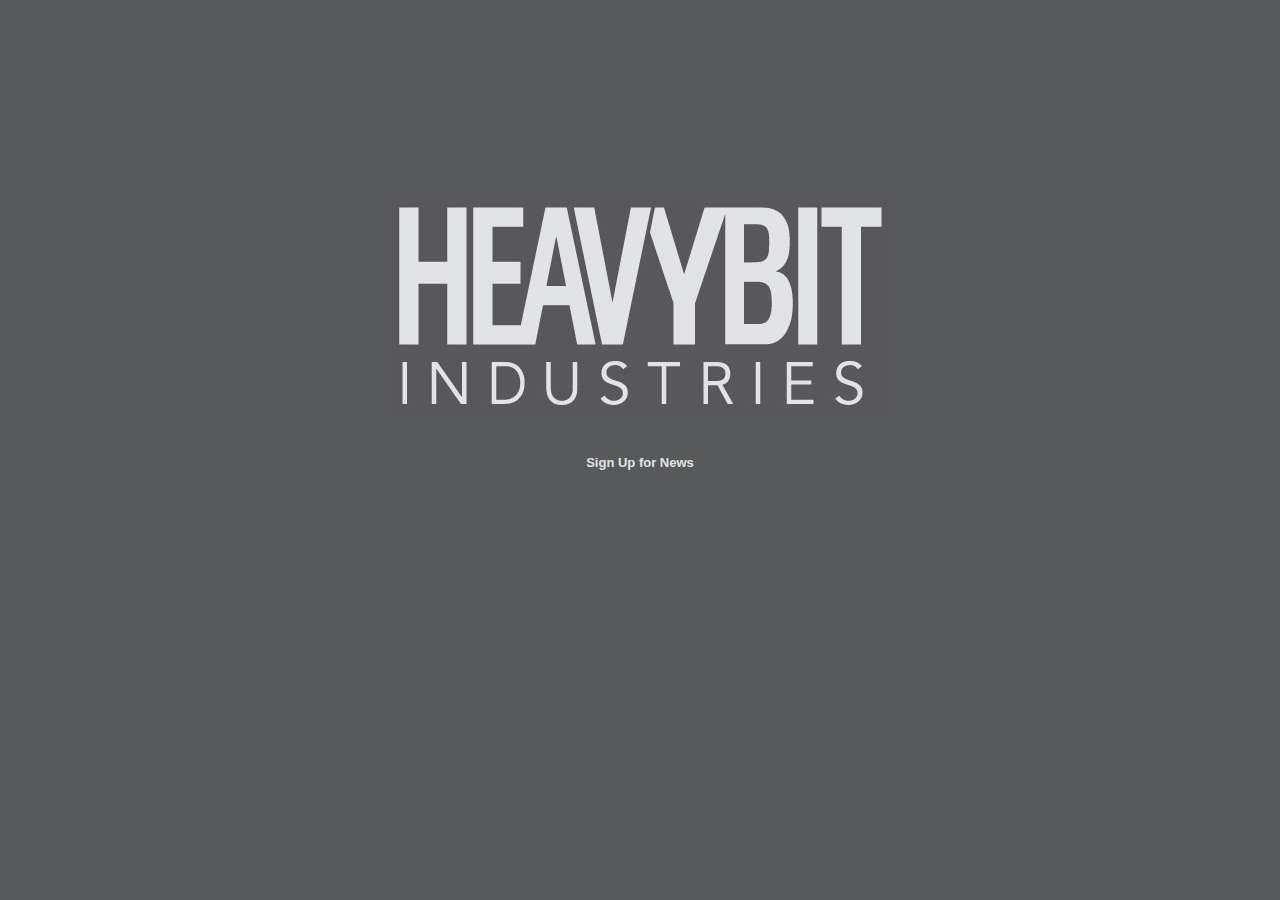
==== index.html @ cb8e721c "create static site" ====
<html>
	<head>
	  <meta http-equiv="Content-Type" content="text/html; charset=UTF-8">
		<title>heavybit</title>
		<link rel="stylesheet" type="text/css" href="app.css">
	</head>
	<body>
		<div>
			<img src="images/logo.jpg"><br> 
			<a class="newsletter" href="http://eepurl.com/uk_nf">Sign Up for News</a>
		</div>	
	</body>
</html>
---- app.css ----
body {
	background: #58595b;
}
div {
	color: #E2E3E4;
	margin-top: 200px;
	font-size: 13px;
	text-align: center;
	font-family: Arial, Verdana;
	font-weight:bold;
}

.address {
	margin-top:100px;
}
a.newsletter {
  color: #E2E3E4;
  text-decoration: none;
padding: 40px 0;
display: block;
}
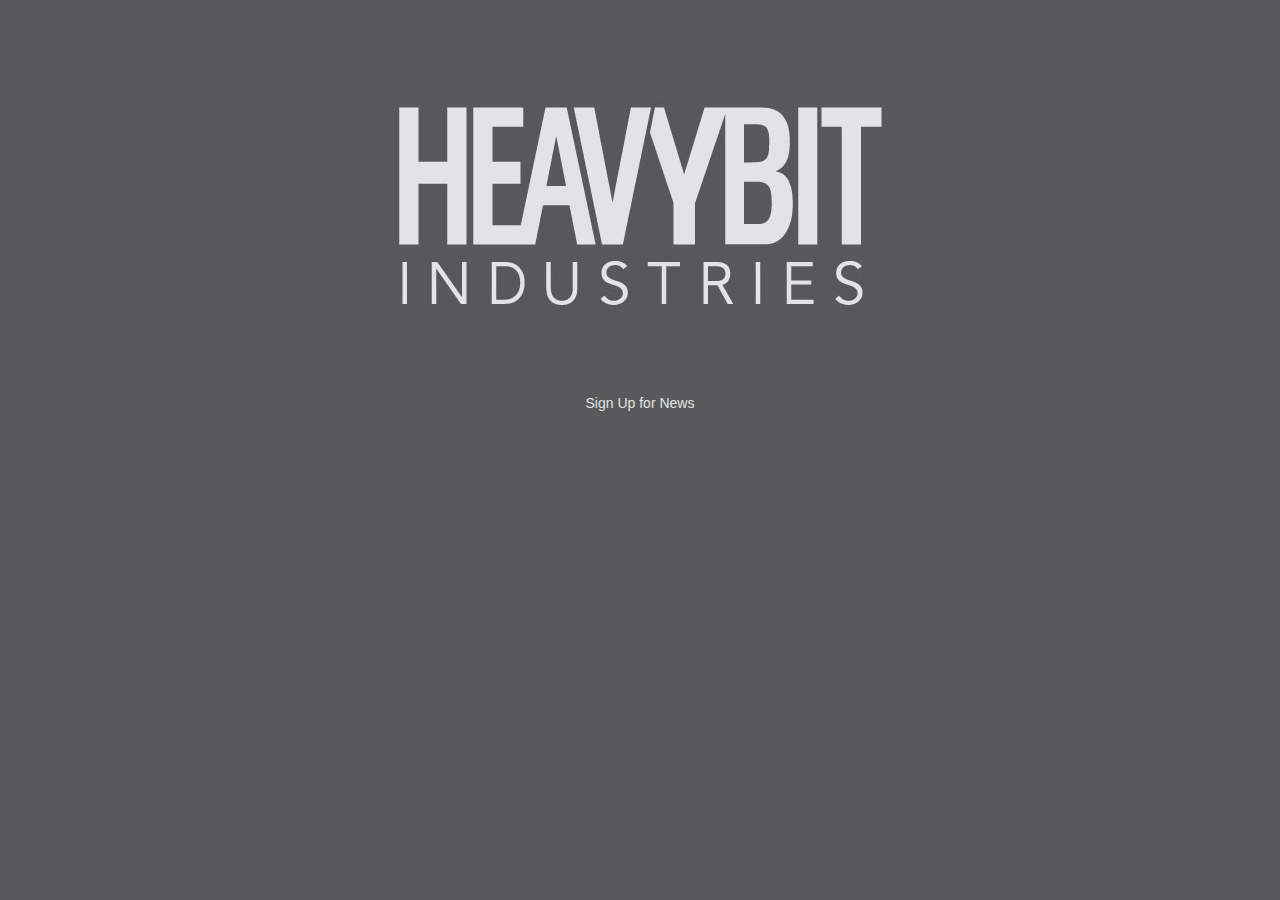
==== commit 34b30658: "add favicon" ====
--- a/index.html
+++ b/index.html
@@ -2,6 +2,7 @@
 	<head>
 	  <meta http-equiv="Content-Type" content="text/html; charset=UTF-8">
 		<title>heavybit</title>
+		<link rel="shortcut icon" href="images/favicon.ico" />
 		<link rel="stylesheet" type="text/css" href="app.css">
 	</head>
 	<body>
--- a/app.css
+++ b/app.css
@@ -3,11 +3,10 @@
 }
 div {
 	color: #E2E3E4;
-	margin-top: 200px;
-	font-size: 13px;
+	margin-top: 100px;
+	font-size: 14px;
 	text-align: center;
 	font-family: Arial, Verdana;
-	font-weight:bold;
 }
 
 .address {
@@ -16,6 +15,6 @@
 a.newsletter {
   color: #E2E3E4;
   text-decoration: none;
-padding: 40px 0;
+padding: 80px 0;
 display: block;
-}+}
